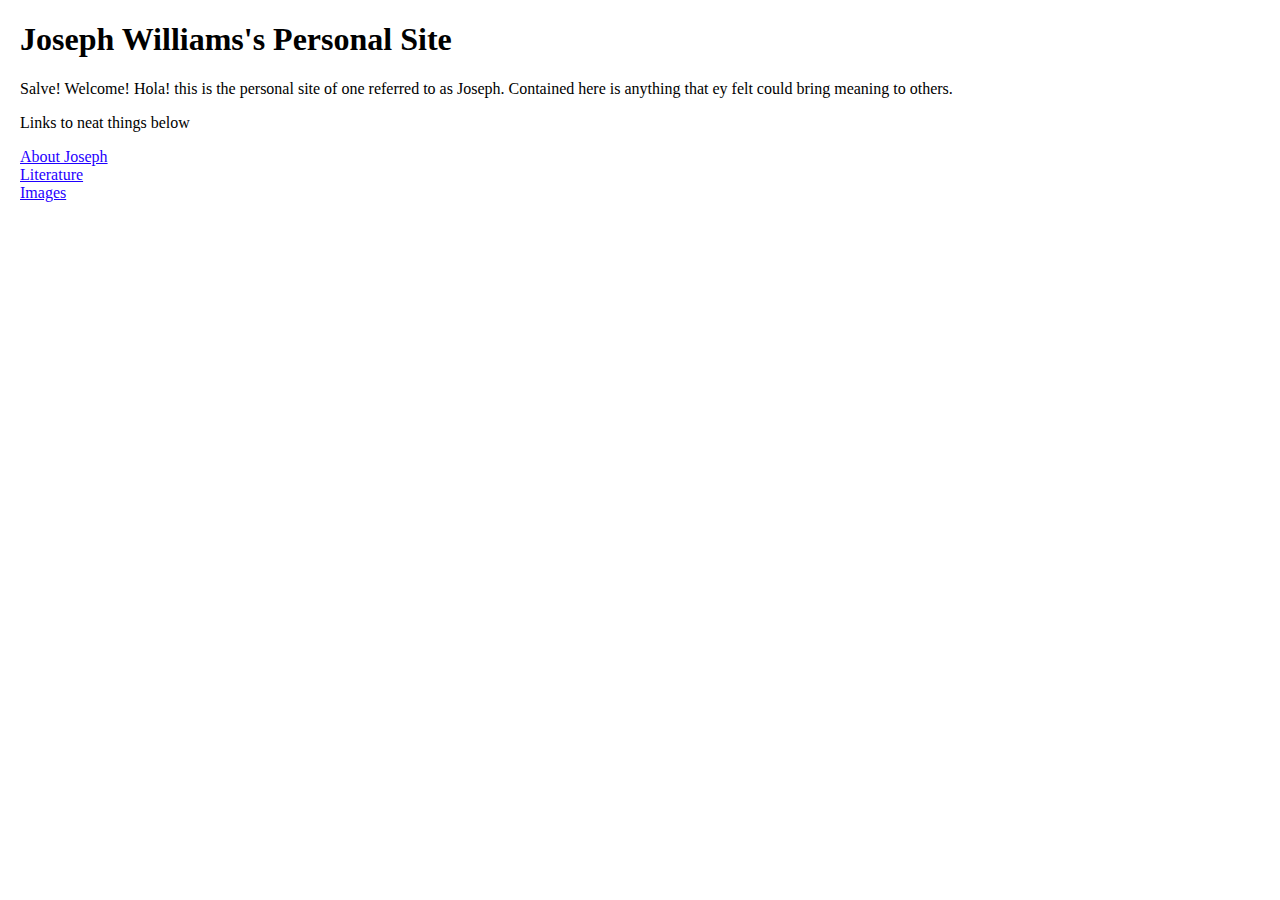
==== index.html @ 4a308e75 "second commit, added index.html, about.html, 404.html, and directories images, scripts, styles, and " ====
<!DOCTYPE html>
<html>
	<head>
	  <meta charset="utf-8">
	  <title>Joseph Williams's Personal Page</title>
	  <link rel="stylesheet" type="text/css" href="/styles/williams.css">
	</head>
	<body>
		<h1>
		Joseph Williams's Personal Site
		</h1>

		Salve! Welcome! Hola! this is the personal site of one referred to as Joseph.
		 Contained here is anything that ey felt could bring meaning to others.

		<p>
		  Links to neat things below
		</p>

		<p>
		  <a href="about.html">About Joseph</a>
		  <a href="files/literature"><br>Literature</a>
		  <a href="images"><br>Images</a>
	</body>
</html>
---- styles/williams.css ----
/*
This file is released to the public domain.
Richard Stallman - http://stallman.org
*/

/* This is my edited version of the css file on
the Richard Stallman website
*/

body {
  color: #000000;
  background-color: #FFFFFF;
  margin: 0px 20px 0px 20px;
}

body.dark {
  color: #ddd;
  background-color: #333;
}

a.glossary {
    border: 1px solid red;
    padding: 2px 2px;
    display: inline-block;
}

a.dark {
  color: #ff0;
}

a.dark:visited {
  color: #aa0;
}

/* Need hover for accessibility */
a:link:hover {
    color: #9932CC;
}

/* Larger font for mobile devices */
@media screen and (max-device-width: 480px) {
       body {
	    font-size: 175%;
       }
}

li {
  margin-bottom: 8px;
}

/* Header columns */

.columnt1 {
    width: 66%;
    float: left;
    text-align: center;
    border: solid 1px;
    border-radius: 4px 4px 4px 4px;
}

.columnt1 a:link:hover, .columnt1 a:visited:hover {
			    font-style: italic;
			    text-shadow: 2px 2px 9px #f44;
}

.columnt2 {
	  width: 33%;
	  float: right;
	  text-align: center;
}

.nobr {
      white-space: nowrap;
}

/* urgent action items*/
.column1 {
  width: 31%;
  float: left;
}

/* long term action items */
.column2 {
  width: 31%;
  float: left;
  border-left: solid 1px;
  border-right: solid 1px;
  margin: 0px 10px 0px 10px;
  padding: 0px 10px 0px 10px;
}

/* misc */
.column3 {
  width: 31%;
  float: left;
}

/* rest */
.rest {
  width: 100%;
  float: left;
}

:link { color: #1F00FF }
:visited { color: #9900DD }
div.c3 { margin-left: 2em }
.c2 {
    text-align: center;
    width: 100%;
    font-weight: bold;
    font-style: italic;
}
h3.c1 {
text-align: center;
font-size: 30px;
text-decoration: underline;
}
.titlelink { color: #000000 }
.fullwide { /* width: 900px; */ width: 100%; }

#comic-container {
  position: relative;
  width: 100%;
  height: 250px;
  margin-bottom: 4px;
}
#comic {
  position: absolute;
  max-width: 245px;
  width: 100%;
  height: 250px;
  overflow: hidden;
  background-color: #fff;
}
#comic-expand img {
  display: none;
}
@media screen and (max-width: 845px) {
  #comic { right: 0px; }
  #comic:hover {
    width: 245px;
    padding: 0;
    transition: width .4s ease-out, box-shadow 1s ease, transform .8s ease;
  }
  #comic-expand {
    position: absolute;
    display: block;
    right: 0;
    width: 32px;
    height: 250px;
    top: 0;
    border-right: 2px dashed gray;
  }
  #comic-expand img {
    position: absolute;
    display: block;
    bottom: 70px;
    width: 100%;
  }
}

sub {
  line-height: 0.25em;
  font-size: 70%;
  vertical-align: -.05em;
}
sup {
  line-height: 0.25em;
  font-size: 70%;
  vertical-align: 0.7em;
}
.footnote {
  font-size: 90%;
  padding-left: 0.9em;
  text-indent: -0.9em;
}
.footnote sup {
  line-height: 0.25em;
  font-size: 78%;
  vertical-align: 0.4em;
}

.vol {
     margin-left: 5%;
     font-family: Arial, Helvetica, sans-serif;
}

div.comp {
    margin: 0 auto;
    width: 98%;
}

#talks {
    width: 700px;
    max-width: 100%;
    margin: 4px auto;
    background-color: #eee;
    padding: 1px 8px 4px 8px;
    border-radius: 8px;
}

#talks h3 {
    text-align: center;
    text-transform: uppercase;
}

.talk {
    white-space: pre;
    border-radius: 4px;
    background-color: #fff;
    margin: 8px;
    font-size: 12pt;
    padding: 8px;
}

.talk b {
    font-family: sans-serif;
    font-size: 14px;
}

.talk p {
    margin: 0;
    font-weight: bold;
    font-family: sans-serif;
}

.grey {
    color: #555;
    background-color: #f8f8f8;
    font-size: 10pt;
}
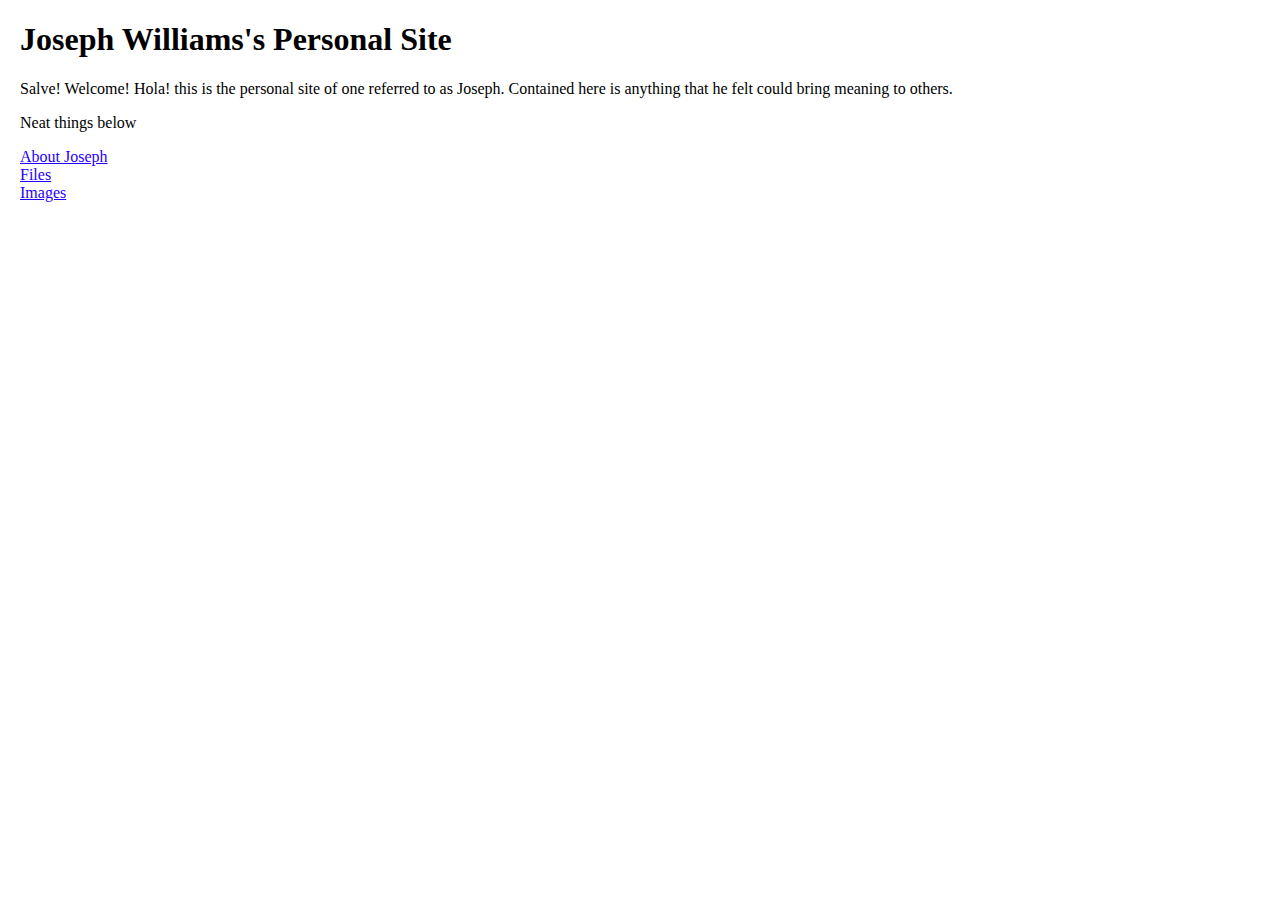
==== commit 8dcafeb3: "third commit" ====
--- a/index.html
+++ b/index.html
@@ -11,15 +11,16 @@
 		</h1>
 
 		Salve! Welcome! Hola! this is the personal site of one referred to as Joseph.
-		 Contained here is anything that ey felt could bring meaning to others.
+		 Contained here is anything that he felt could bring meaning to others.
 
 		<p>
-		  Links to neat things below
+		  Neat things below
 		</p>
 
 		<p>
 		  <a href="about.html">About Joseph</a>
-		  <a href="files/literature"><br>Literature</a>
+		  <a href="files"><br>Files</a>
 		  <a href="images"><br>Images</a>
+		  <a href="links.html"><br><Links></a>
 	</body>
 </html>
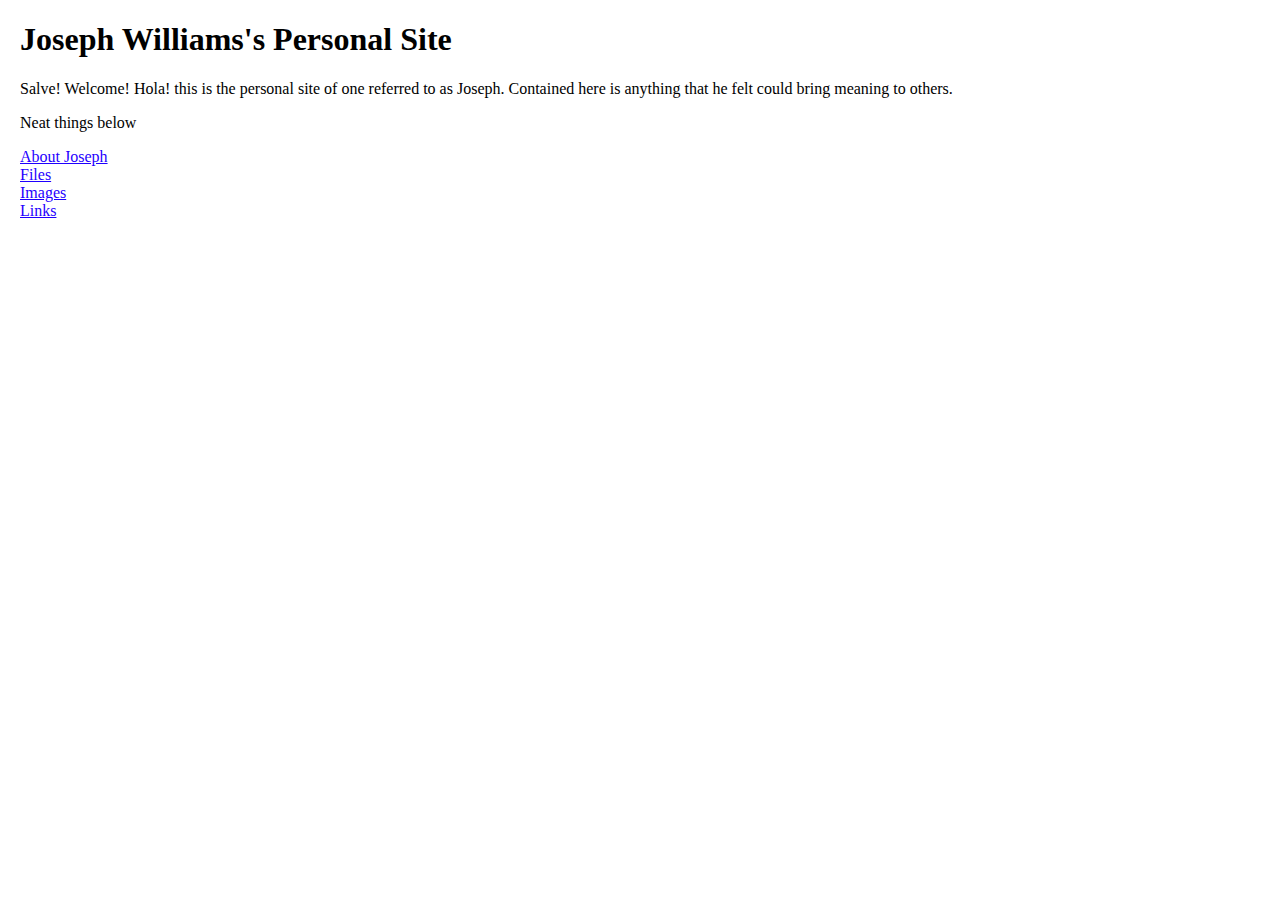
==== commit 030b8785: "removed .htaccess, added .gitignore and directory indexing capability." ====
--- a/index.html
+++ b/index.html
@@ -21,6 +21,6 @@
 		  <a href="about.html">About Joseph</a>
 		  <a href="files"><br>Files</a>
 		  <a href="images"><br>Images</a>
-		  <a href="links.html"><br><Links></a>
+		  <a href="links.html"><br>Links</a>
 	</body>
 </html>
